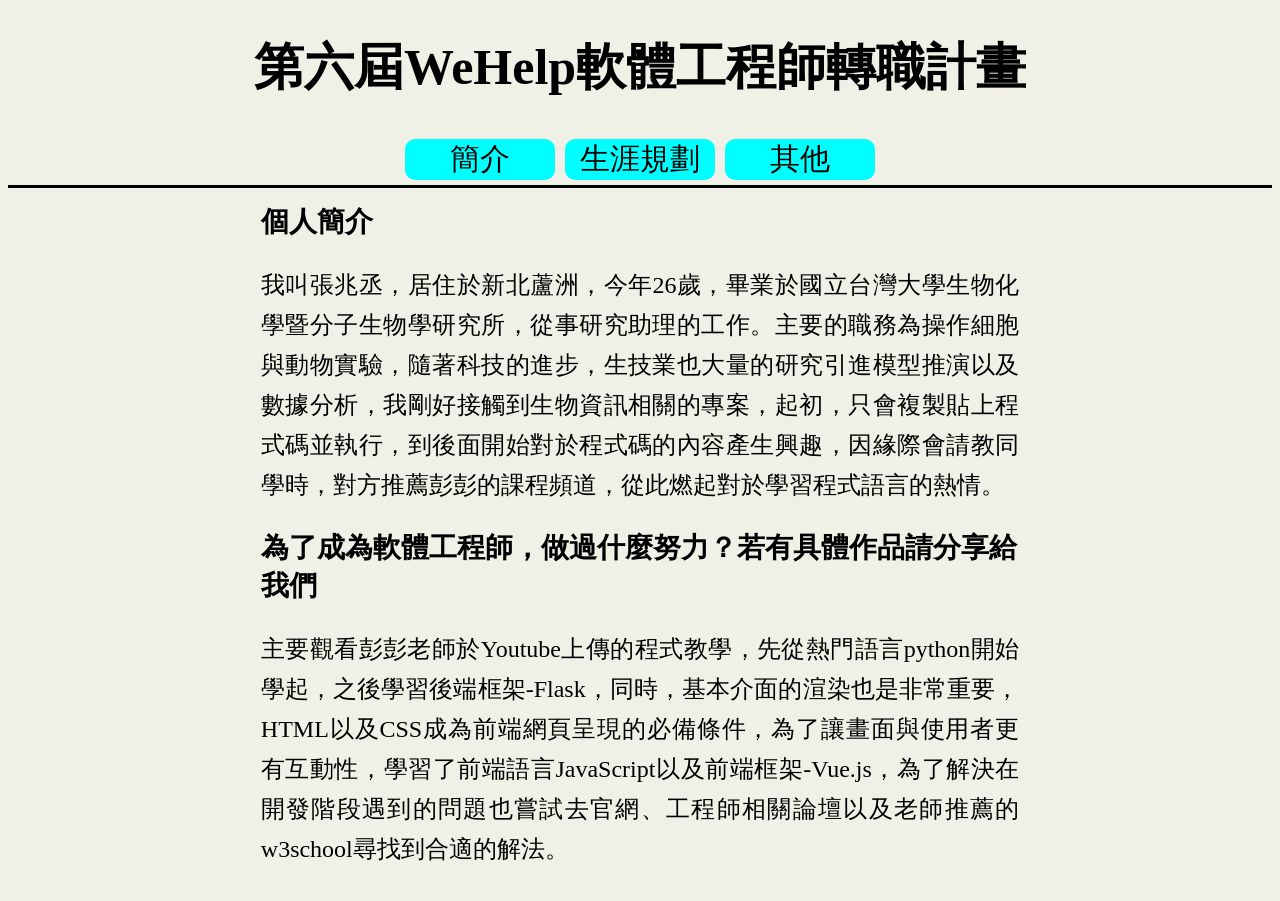
==== index.html @ d8847c99 "修復h1標籤bug" ====
<!DOCTYPE html>
<html lang="en">
<head>
    <meta charset="UTF-8">
    <meta name="viewport" content="width=device-width, initial-scale=1.0">
    <title>第六屆WeHelp軟體工程師轉職計畫</title>
    <link rel="stylesheet" type="text/css" href="bootcamp.css">
</head>
<body>
<h1 class="desktop">第六屆WeHelp軟體工程師轉職計畫</h1>
<div class="list">
    <nav class="item btn" onclick="ChangeToIntroduction()"
    onmousemove="over(this)"
    onmouseout="out(this)"
    onmousedown="down(this)"
    onmouseup="up(this)"
    >簡介</nav>
    <nav class="item btn" onclick="ChangeTopPlan()"
    onmousemove="over(this)"
    onmouseout="out(this)"
    onmousedown="down(this)"
    onmouseup="up(this)"
    >生涯規劃</nav>
    <nav class="item btn" onclick="ChangeToOther()"
    onmousemove="over(this)"
    onmouseout="out(this)"
    onmousedown="down(this)"
    onmouseup="up(this)"
    >其他</nav>
</div>
<div class="content">

<main class="InnerContent">

<div id="introduction">
    <div class="title">個人簡介</div>
    <p class="descript">我叫張兆丞，居住於新北蘆洲，今年26歲，畢業於國立台灣大學生物化學暨分子生物學研究所，從事研究助理的工作。主要的職務為操作細胞與動物實驗，隨著科技的進步，生技業也大量的研究引進模型推演以及數據分析，我剛好接觸到生物資訊相關的專案，起初，只會複製貼上程式碼並執行，到後面開始對於程式碼的內容產生興趣，因緣際會請教同學時，對方推薦彭彭的課程頻道，從此燃起對於學習程式語言的熱情。
    </p>
    
    <div class="title">為了成為軟體工程師，做過什麼努力？若有具體作品請分享給我們</div>
    <p class="descript">主要觀看彭彭老師於Youtube上傳的程式教學，先從熱門語言python開始學起，之後學習後端框架-Flask，同時，基本介面的渲染也是非常重要， HTML以及CSS成為前端網頁呈現的必備條件，為了讓畫面與使用者更有互動性，學習了前端語言JavaScript以及前端框架-Vue.js，為了解決在開發階段遇到的問題也嘗試去官網、工程師相關論壇以及老師推薦的w3school尋找到合適的解法。</p>
</div>

<div id="plan" style="display: none;">
    <div class="title">如果參與這個訓練，會怎麼安排學習時間？</div>
    <p class="descript">我將投入全力學習，並且以全職的身分參加訓練營，除了按部就班跟上老師給予的任務，我將更深入探討任務背後的原理。到了第二階段的實務開發以及團隊開發專案，我期望能與學員於實體活動外建立讀書會，一起交流學習，根據過往開設讀書會的學長姊，相信有助於激發大家的潛能，互相砥礪，並且打磨大家的技術。
    </p>
    
    <div class="title">是否有想要加入的公司？為什麼想加入該公司？</div>
    <p class="descript">有鑑於長期對於股市有小小的研究，因此想加入財報狗-股市分析的公司或是玉山銀行、元大投信等金融機構。學生時期對於使用軟體分析股票感到相當好奇，也曾想過自己能創造出超越市面上的網站，經過多年以後，終於可以完成我的願望!參考了WeHelp的Demo Day，看到許多學長姐分享設計的看盤軟體以及心路歷程，萌生我加入訓練營的挑戰。
    </p>
</div>

<div id="other" style="display: none;">
    <div class="title">請描述一件產生明顯負面情緒的經歷，如何處理該情緒？</div>
    <p class="descript">我在大四準備考碩士班的過程，對於自己的期望太高，每天壓力極大，真正到了考試的前一晚，焦慮到完全睡不著，當時透過家人的開導以及外出散心，慢慢的將情緒放鬆。有時候第三方的看法能夠跳脫主觀意識，進而讓我面對事情能夠去處理。</p>
    
    <div class="title">關於這份申請網頁，分享一個開發時的技術心得</div>
    <p class="descript">首先，HTML以及CSS的技能是必備的，巢狀的網頁結構以及排版，起初覺得非常簡單，很快即可完成作品上線，直到開發時才發現設計上需要有一定的邏輯。如果巢狀結構沒有精確地使用，即使HTML容錯能力高，未來加入CSS或是JavaScrip進行更深層開發容易使程式碼出現問題，除錯的困難度也會大大提升。最後也是最重要的技術為利用Github Pages將網頁上線，我結合VS code操作介面，順便也了解Git相關的指令，讓我在開發過程中增加許多便利性。
    </p>
    
    <div class="title">請用簡短兩三句話，描述對你而言，最重要的一項人際交往原則</div>
    <p class="descript">我的個性屬於開朗活潑，並且屬於容易混入群體的個體，因此在社交上並無太大的阻礙，期望加入訓練營能夠與大家融洽的相處。 </p>
    
    <div class="title">其他想要對我們說的事情？</div>
    <p class="descript">感謝彭彭老師開設WeHelp-軟體工程師專業社群扶持計畫，讓大家有機會從無到有一步一腳印完成自己的理想與夢想，也感謝老師開設的Youtube頻道，淺顯易懂的內容使我在一開始就愛上程式設計，並且也讓我找到額外的興趣，看著一行一行的程式碼運作起來，自己的成就感也油然而生。因此，我給我自己的期許也給老師的承諾，如果有幸加入第六屆bootcamp的訓練營，我將義無反顧並且全心全力的完成每次任務，即使有空檔的時間，也將不斷的學習，套用老師頻道的一句話「穩定承諾，終身學習」。</p>
</div>

</main>
</div> 
<!--<div><img src="head.jpg" ait="大頭照" style="float:right;width:150px;height:200px;"></div>-->  
    <script>
        function ChangeToIntroduction() {
            // 先取得要操作的標籤
            let introductionDiv=document.querySelector("#introduction");
            let planDiv=document.querySelector("#plan");
            let otherDiv=document.querySelector("#other");
            // 在對標籤做操作
            introductionDiv.style.display="block"
            planDiv.style.display="none"
            otherDiv.style.display="none"
        };
        function ChangeTopPlan() {
            // 先取得要操作的標籤
            let introductionDiv=document.querySelector("#introduction");
            let planDiv=document.querySelector("#plan");
            let otherDiv=document.querySelector("#other");
            // 在對標籤做操作
            introductionDiv.style.display="none"
            planDiv.style.display="block"
            otherDiv.style.display="none"
        };
        function ChangeToOther() {
            // 先取得要操作的標籤
            let introductionDiv=document.querySelector("#introduction");
            let planDiv=document.querySelector("#plan");
            let otherDiv=document.querySelector("#other");
            // 在對標籤做操作
            introductionDiv.style.display="none"
            planDiv.style.display="none"
            otherDiv.style.display="block"
        };
        // 標籤按鈕事件
        function over(elem){
            elem.style.backgroundColor="#ddaaaa";
        }
        function out(elem){
            elem.style.backgroundColor="#ffcccc";
            elem.style.backgroundColor="aqua";
        }
        function down(elem){
            elem.style.fontWeight="bold"
        }
        function up(elem){
            elem.style.fontWeight="normal"
        }
    </script>


</body>
</html>
---- bootcamp.css ----
h1{
    text-align: center;
    font-size: 50px;
}

.list{
    display: flex;
    justify-content: center;
    border-bottom-style:solid ;
    margin-bottom: 15px;
}
.item{
    width: 150px;
    margin: 5px;
    background-color: aqua;
    text-align: center;
    border-radius: 10px;
    font-size: 30px;
}

.btn{
    cursor: pointer;
    
}
body{
    background-color: rgb(240, 240, 231);
}

.content{
    display: flex;
    justify-content: center;
}

.InnerContent{
    flex: none;
    width: 60%;
}

.title{
    font-weight: bold;
    font-size: 28px;
}

.descript{
    font-size: 24px;
    font-family: DFKai-sb;
    line-height: 40px;
    text-align: justify; /** 使文字左右對齊 **/
}


@media (max-width:768px){
    h1{
        font-size: 36px;
    }

    .item{
        font-size: 20px;
    }
    .InnerContent{
        width: 90%;
    }

    .title{
        font-size: 24px;
    }
}
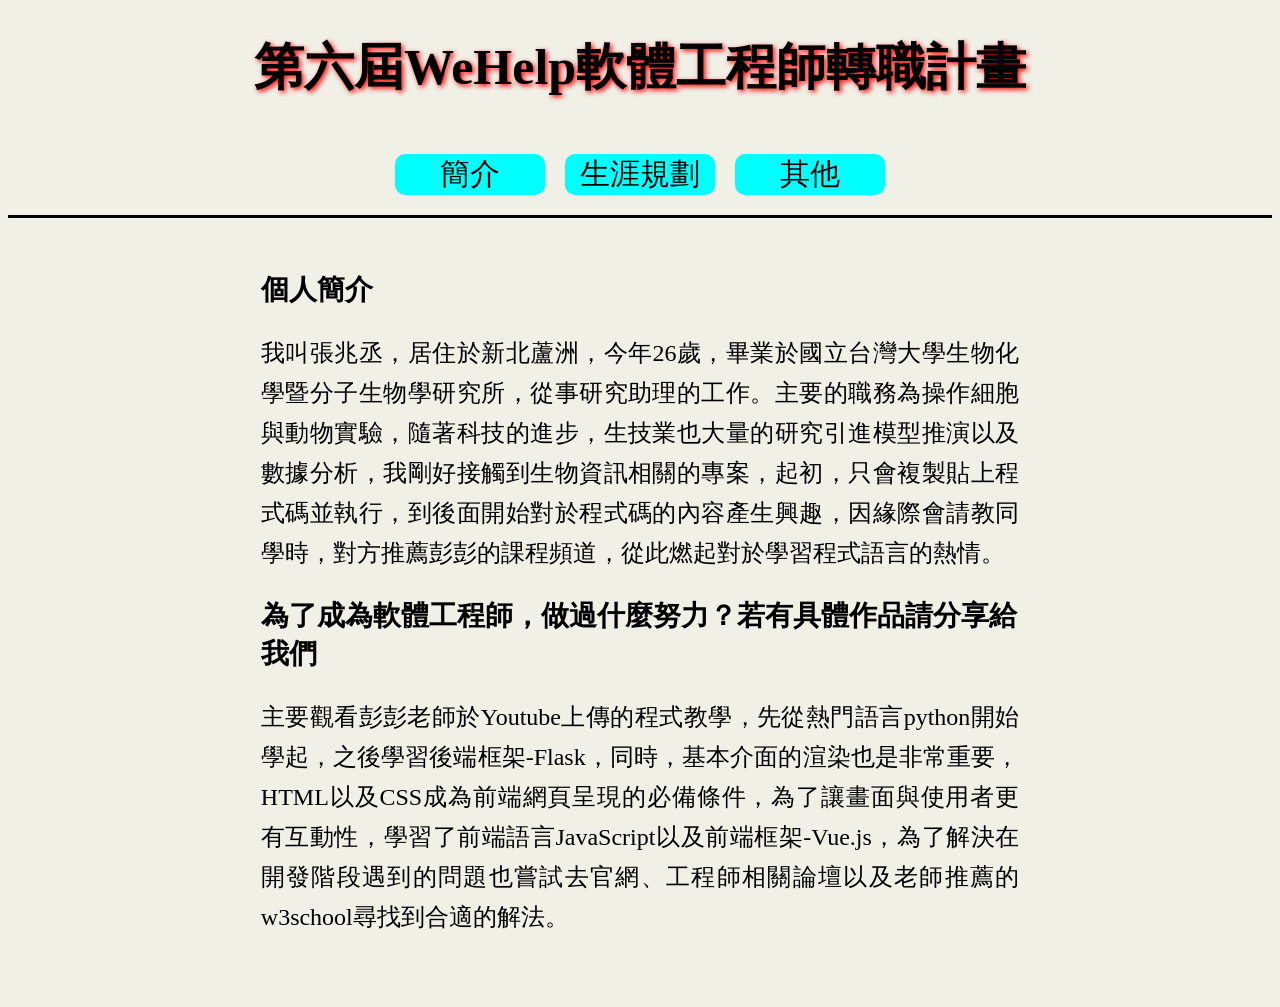
==== commit 30f84029: "增加陰影" ====
--- a/index.html
+++ b/index.html
@@ -8,6 +8,7 @@
 </head>
 <body>
 <h1 class="desktop">第六屆WeHelp軟體工程師轉職計畫</h1>
+<h1 class="mobile">WeHelp工程師轉職計畫</h1>
 <div class="list">
     <nav class="item btn" onclick="ChangeToIntroduction()"
     onmousemove="over(this)"
@@ -103,10 +104,12 @@
         // 標籤按鈕事件
         function over(elem){
             elem.style.backgroundColor="#ddaaaa";
+            elem.style.boxShadow = "10px 10px ";
         }
         function out(elem){
             elem.style.backgroundColor="#ffcccc";
             elem.style.backgroundColor="aqua";
+            elem.style.boxShadow = "none";
         }
         function down(elem){
             elem.style.fontWeight="bold"
--- a/bootcamp.css
+++ b/bootcamp.css
@@ -1,6 +1,7 @@
 h1{
     text-align: center;
     font-size: 50px;
+    text-shadow: 2px 2px 5px red;
 }
 
 .list{
@@ -8,10 +9,11 @@
     justify-content: center;
     border-bottom-style:solid ;
     margin-bottom: 15px;
+    padding: 10px;
 }
 .item{
     width: 150px;
-    margin: 5px;
+    margin: 10px;
     background-color: aqua;
     text-align: center;
     border-radius: 10px;
@@ -21,6 +23,7 @@
 .btn{
     cursor: pointer;
     
+    
 }
 body{
     background-color: rgb(240, 240, 231);
@@ -29,11 +32,14 @@
 .content{
     display: flex;
     justify-content: center;
+
 }
 
 .InnerContent{
     flex: none;
     width: 60%;
+    padding: 3%;
+
 }
 
 .title{
@@ -43,15 +49,24 @@
 
 .descript{
     font-size: 24px;
-    font-family: DFKai-sb;
+    font-family: 'Times New Roman', Times, serif,DFKai-sb;
     line-height: 40px;
     text-align: justify; /** 使文字左右對齊 **/
 }
 
+@media (min-width:800px){
+    h1.desktop{
+        display:block
+    }
+    h1.mobile{
+        display: none;
+    }
+
+}
 
 @media (max-width:768px){
     h1{
-        font-size: 36px;
+        font-size: 30px;
     }
 
     .item{
@@ -64,5 +79,13 @@
     .title{
         font-size: 24px;
     }
+
+    h1.desktop{
+        display:none
+    }
+    h1.mobile{
+        display: block;
+    }
+
 }
 
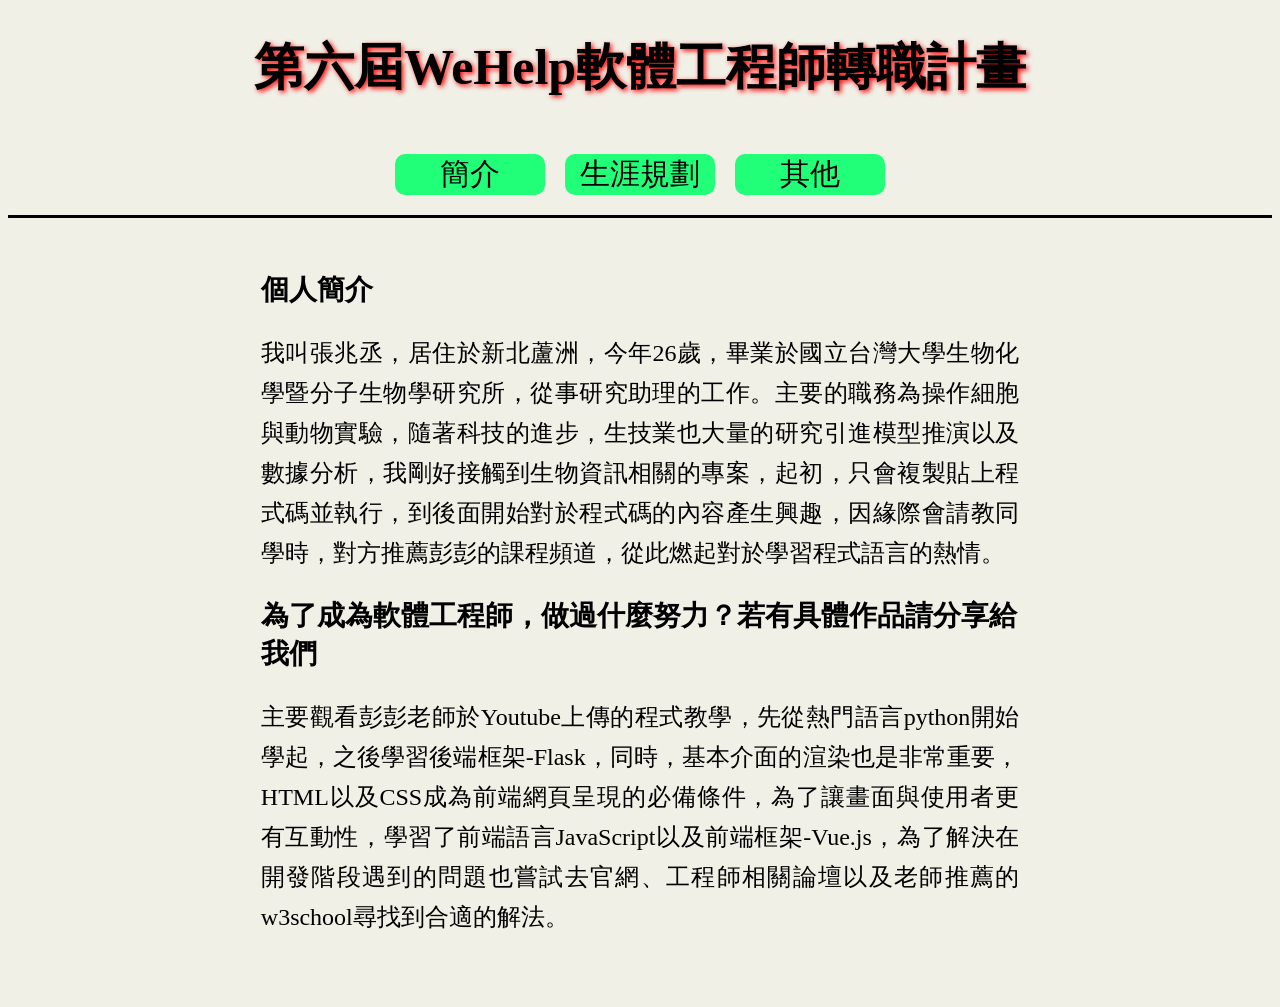
==== commit 4c604d0e: "更改按鈕顏色以及陰影" ====
--- a/index.html
+++ b/index.html
@@ -34,12 +34,15 @@
 <main class="InnerContent">
 
 <div id="introduction">
+
     <div class="title">個人簡介</div>
+   <!-- <img src="head.jpg" ait="大頭照" style="float:right;width:150px;height:200px;">-->
     <p class="descript">我叫張兆丞，居住於新北蘆洲，今年26歲，畢業於國立台灣大學生物化學暨分子生物學研究所，從事研究助理的工作。主要的職務為操作細胞與動物實驗，隨著科技的進步，生技業也大量的研究引進模型推演以及數據分析，我剛好接觸到生物資訊相關的專案，起初，只會複製貼上程式碼並執行，到後面開始對於程式碼的內容產生興趣，因緣際會請教同學時，對方推薦彭彭的課程頻道，從此燃起對於學習程式語言的熱情。
     </p>
     
     <div class="title">為了成為軟體工程師，做過什麼努力？若有具體作品請分享給我們</div>
     <p class="descript">主要觀看彭彭老師於Youtube上傳的程式教學，先從熱門語言python開始學起，之後學習後端框架-Flask，同時，基本介面的渲染也是非常重要， HTML以及CSS成為前端網頁呈現的必備條件，為了讓畫面與使用者更有互動性，學習了前端語言JavaScript以及前端框架-Vue.js，為了解決在開發階段遇到的問題也嘗試去官網、工程師相關論壇以及老師推薦的w3school尋找到合適的解法。</p>
+
 </div>
 
 <div id="plan" style="display: none;">
@@ -69,7 +72,7 @@
 
 </main>
 </div> 
-<!--<div><img src="head.jpg" ait="大頭照" style="float:right;width:150px;height:200px;"></div>-->  
+
     <script>
         function ChangeToIntroduction() {
             // 先取得要操作的標籤
@@ -104,18 +107,20 @@
         // 標籤按鈕事件
         function over(elem){
             elem.style.backgroundColor="#ddaaaa";
-            elem.style.boxShadow = "10px 10px ";
+            
         }
         function out(elem){
             elem.style.backgroundColor="#ffcccc";
-            elem.style.backgroundColor="aqua";
-            elem.style.boxShadow = "none";
+            elem.style.backgroundColor=" rgb(0, 255, 119)";
+           
         }
         function down(elem){
             elem.style.fontWeight="bold"
+            elem.style.boxShadow = "10px 10px rgb(32, 18, 189)";
         }
         function up(elem){
             elem.style.fontWeight="normal"
+            elem.style.boxShadow = "none";
         }
     </script>
 
--- a/bootcamp.css
+++ b/bootcamp.css
@@ -14,7 +14,7 @@
 .item{
     width: 150px;
     margin: 10px;
-    background-color: aqua;
+    background-color: rgb(32, 255, 119);
     text-align: center;
     border-radius: 10px;
     font-size: 30px;
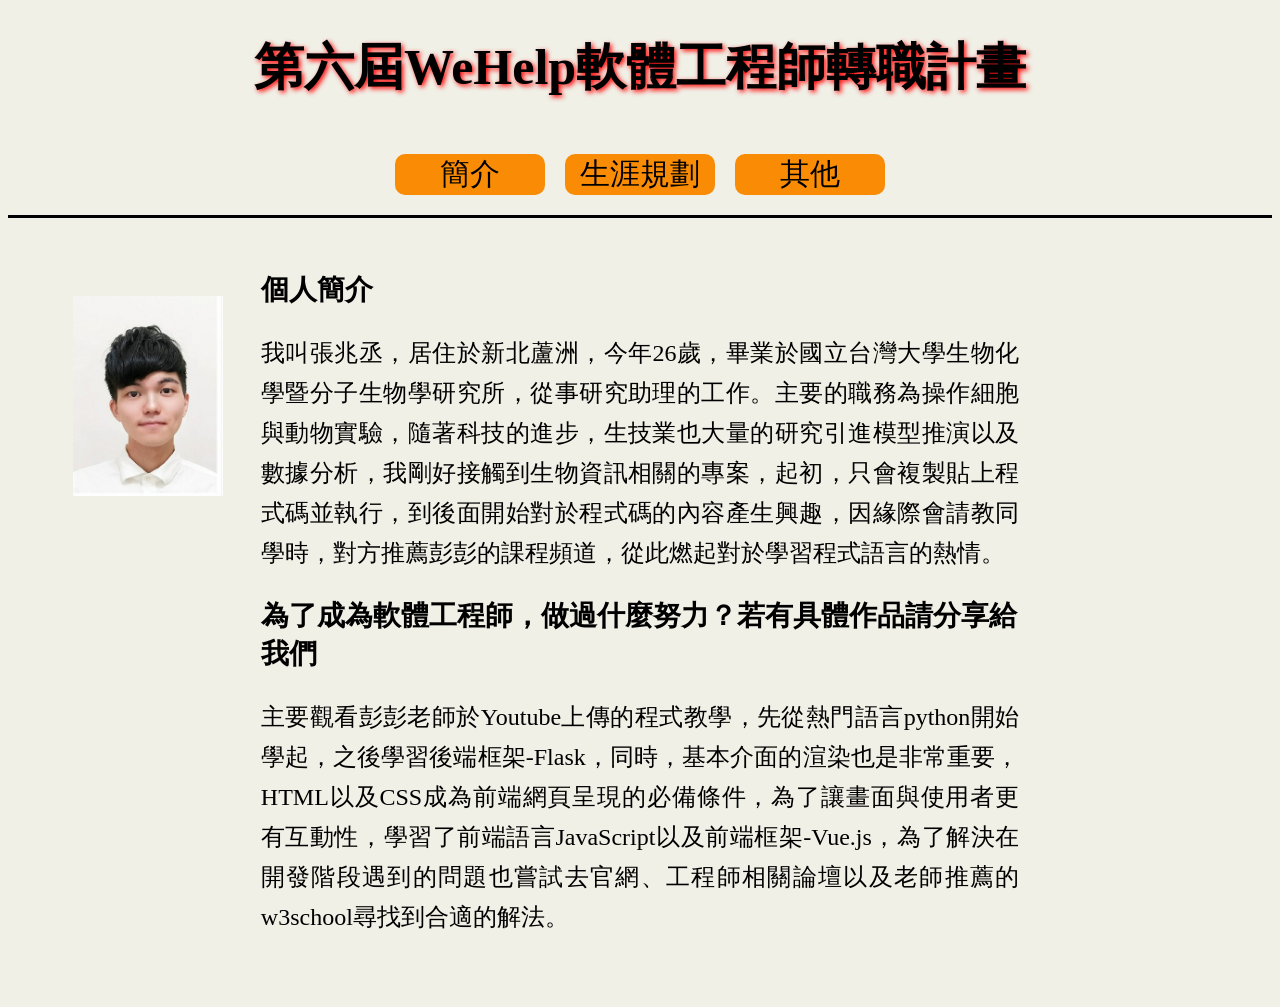
==== commit 5b741dfb: "更改按鈕顏色以及大頭照更新" ====
--- a/index.html
+++ b/index.html
@@ -30,16 +30,17 @@
     >其他</nav>
 </div>
 <div class="content">
-
+<div class="image"><img src="head.jpg" ait="大頭照" style="float:right;width:150px;height:200px;"></div>
 <main class="InnerContent">
 
 <div id="introduction">
 
     <div class="title">個人簡介</div>
-   <!-- <img src="head.jpg" ait="大頭照" style="float:right;width:150px;height:200px;">-->
+
     <p class="descript">我叫張兆丞，居住於新北蘆洲，今年26歲，畢業於國立台灣大學生物化學暨分子生物學研究所，從事研究助理的工作。主要的職務為操作細胞與動物實驗，隨著科技的進步，生技業也大量的研究引進模型推演以及數據分析，我剛好接觸到生物資訊相關的專案，起初，只會複製貼上程式碼並執行，到後面開始對於程式碼的內容產生興趣，因緣際會請教同學時，對方推薦彭彭的課程頻道，從此燃起對於學習程式語言的熱情。
     </p>
-    
+        
+
     <div class="title">為了成為軟體工程師，做過什麼努力？若有具體作品請分享給我們</div>
     <p class="descript">主要觀看彭彭老師於Youtube上傳的程式教學，先從熱門語言python開始學起，之後學習後端框架-Flask，同時，基本介面的渲染也是非常重要， HTML以及CSS成為前端網頁呈現的必備條件，為了讓畫面與使用者更有互動性，學習了前端語言JavaScript以及前端框架-Vue.js，為了解決在開發階段遇到的問題也嘗試去官網、工程師相關論壇以及老師推薦的w3school尋找到合適的解法。</p>
 
@@ -68,9 +69,11 @@
     
     <div class="title">其他想要對我們說的事情？</div>
     <p class="descript">感謝彭彭老師開設WeHelp-軟體工程師專業社群扶持計畫，讓大家有機會從無到有一步一腳印完成自己的理想與夢想，也感謝老師開設的Youtube頻道，淺顯易懂的內容使我在一開始就愛上程式設計，並且也讓我找到額外的興趣，看著一行一行的程式碼運作起來，自己的成就感也油然而生。因此，我給我自己的期許也給老師的承諾，如果有幸加入第六屆bootcamp的訓練營，我將義無反顧並且全心全力的完成每次任務，即使有空檔的時間，也將不斷的學習，套用老師頻道的一句話「穩定承諾，終身學習」。</p>
+    
 </div>
 
 </main>
+<div class="rightbox"></div>
 </div> 
 
     <script>
@@ -106,17 +109,19 @@
         };
         // 標籤按鈕事件
         function over(elem){
-            elem.style.backgroundColor="#ddaaaa";
-            
+            elem.style.backgroundColor="rgb(17, 13, 238)";
+            elem.style.color="white"
         }
         function out(elem){
             elem.style.backgroundColor="#ffcccc";
-            elem.style.backgroundColor=" rgb(0, 255, 119)";
+            elem.style.backgroundColor=" rgb(250, 140, 5)";
+            elem.style.color="black"
            
         }
         function down(elem){
             elem.style.fontWeight="bold"
-            elem.style.boxShadow = "10px 10px rgb(32, 18, 189)";
+            
+            elem.style.boxShadow = "5px 5px rgb(171, 170, 169)";
         }
         function up(elem){
             elem.style.fontWeight="normal"
--- a/bootcamp.css
+++ b/bootcamp.css
@@ -14,7 +14,7 @@
 .item{
     width: 150px;
     margin: 10px;
-    background-color: rgb(32, 255, 119);
+    background-color: rgb(250, 140, 5);
     text-align: center;
     border-radius: 10px;
     font-size: 30px;
@@ -39,7 +39,18 @@
     flex: none;
     width: 60%;
     padding: 3%;
+    
+}
 
+.image{
+    flex:none; width:20%;
+    padding-top: 5%;
+    
+}
+
+.rightbox{
+    flex:none; width:20%;
+    padding-top: 5%; 
 }
 
 .title{
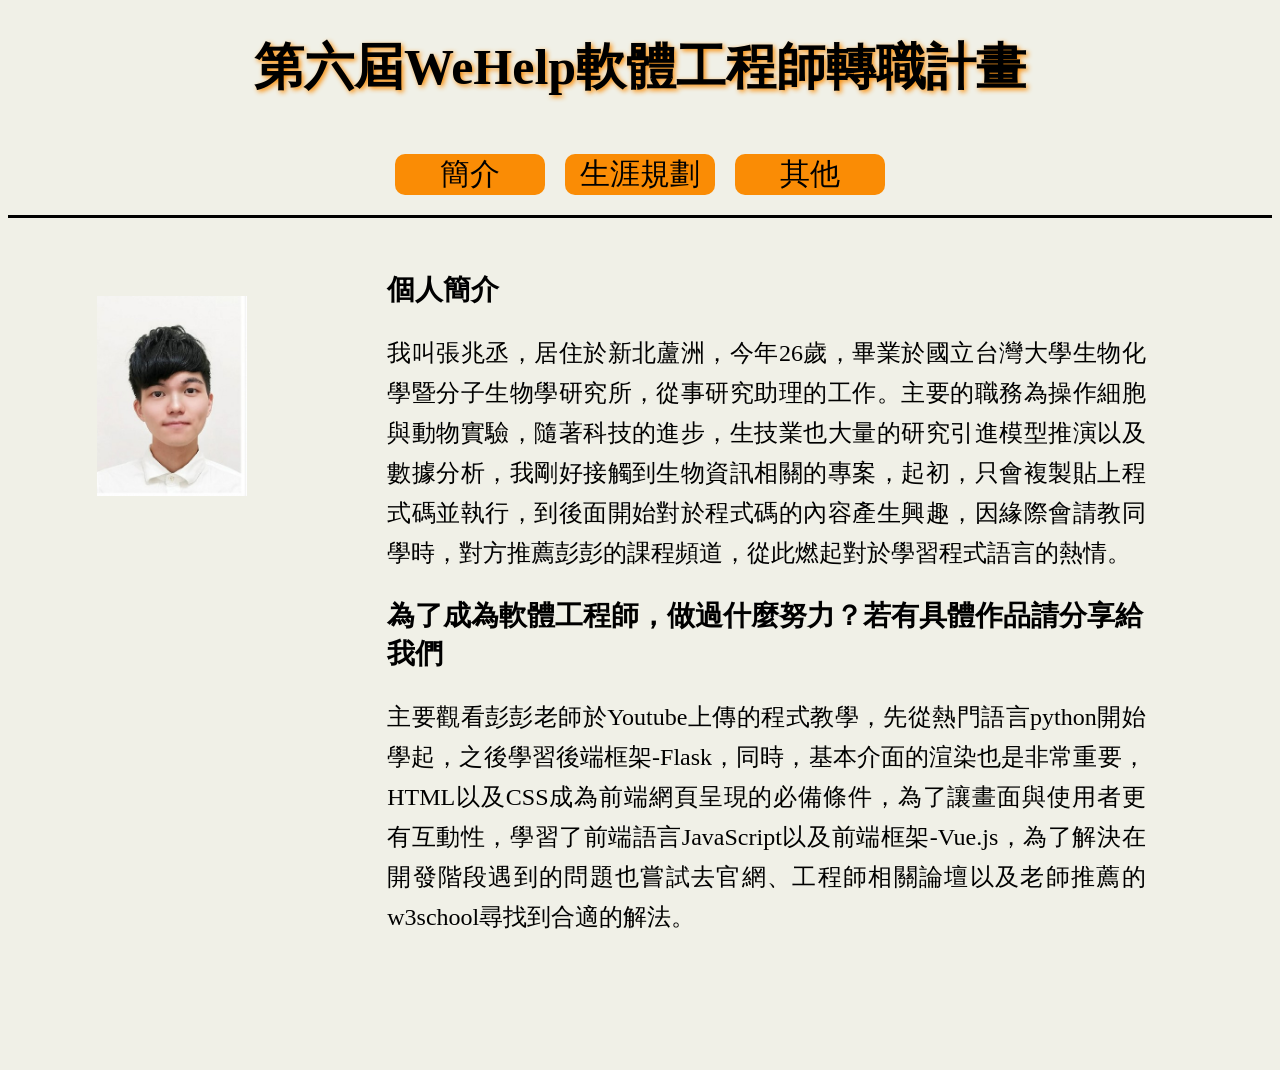
==== commit daae6555: "修改照片手機板模式" ====
--- a/index.html
+++ b/index.html
@@ -30,7 +30,7 @@
     >其他</nav>
 </div>
 <div class="content">
-<div class="image"><img src="head.jpg" ait="大頭照" style="float:right;width:150px;height:200px;"></div>
+<div class="image"><img src="head.jpg" ait="大頭照" style="flex:none; width:150px;height:200px;"></div>
 <main class="InnerContent">
 
 <div id="introduction">
@@ -80,30 +80,36 @@
         function ChangeToIntroduction() {
             // 先取得要操作的標籤
             let introductionDiv=document.querySelector("#introduction");
+            let imgDiv=document.querySelector("img");
             let planDiv=document.querySelector("#plan");
             let otherDiv=document.querySelector("#other");
             // 在對標籤做操作
             introductionDiv.style.display="block"
+            imgDiv.style.display="block"
             planDiv.style.display="none"
             otherDiv.style.display="none"
         };
         function ChangeTopPlan() {
             // 先取得要操作的標籤
             let introductionDiv=document.querySelector("#introduction");
+            let imgDiv=document.querySelector("img");
             let planDiv=document.querySelector("#plan");
             let otherDiv=document.querySelector("#other");
             // 在對標籤做操作
             introductionDiv.style.display="none"
+            imgDiv.style.display="none"
             planDiv.style.display="block"
             otherDiv.style.display="none"
         };
         function ChangeToOther() {
             // 先取得要操作的標籤
             let introductionDiv=document.querySelector("#introduction");
+            let imgDiv=document.querySelector("img");
             let planDiv=document.querySelector("#plan");
             let otherDiv=document.querySelector("#other");
             // 在對標籤做操作
             introductionDiv.style.display="none"
+            imgDiv.style.display="none"
             planDiv.style.display="none"
             otherDiv.style.display="block"
         };
--- a/bootcamp.css
+++ b/bootcamp.css
@@ -1,7 +1,7 @@
 h1{
     text-align: center;
     font-size: 50px;
-    text-shadow: 2px 2px 5px red;
+    text-shadow: 2px 2px 5px rgb(250, 140, 5);
 }
 
 .list{
@@ -10,6 +10,7 @@
     border-bottom-style:solid ;
     margin-bottom: 15px;
     padding: 10px;
+
 }
 .item{
     width: 150px;
@@ -18,13 +19,10 @@
     text-align: center;
     border-radius: 10px;
     font-size: 30px;
+    cursor: pointer;
 }
-
-.btn{
-    cursor: pointer;
+ 
     
-    
-}
 body{
     background-color: rgb(240, 240, 231);
 }
@@ -32,7 +30,7 @@
 .content{
     display: flex;
     justify-content: center;
-
+    flex-wrap: wrap;
 }
 
 .InnerContent{
@@ -45,7 +43,7 @@
 .image{
     flex:none; width:20%;
     padding-top: 5%;
-    
+
 }
 
 .rightbox{
@@ -72,6 +70,10 @@
     h1.mobile{
         display: none;
     }
+    .image{
+        display:flax;justify-content: center;
+
+    }
 
 }
 
@@ -97,6 +99,13 @@
     h1.mobile{
         display: block;
     }
+    .image{
+        flex:none; width:100%;
+        display: flex;
+        justify-content: center;
+        padding-top: 0%;
+
+    }
 
 }
 
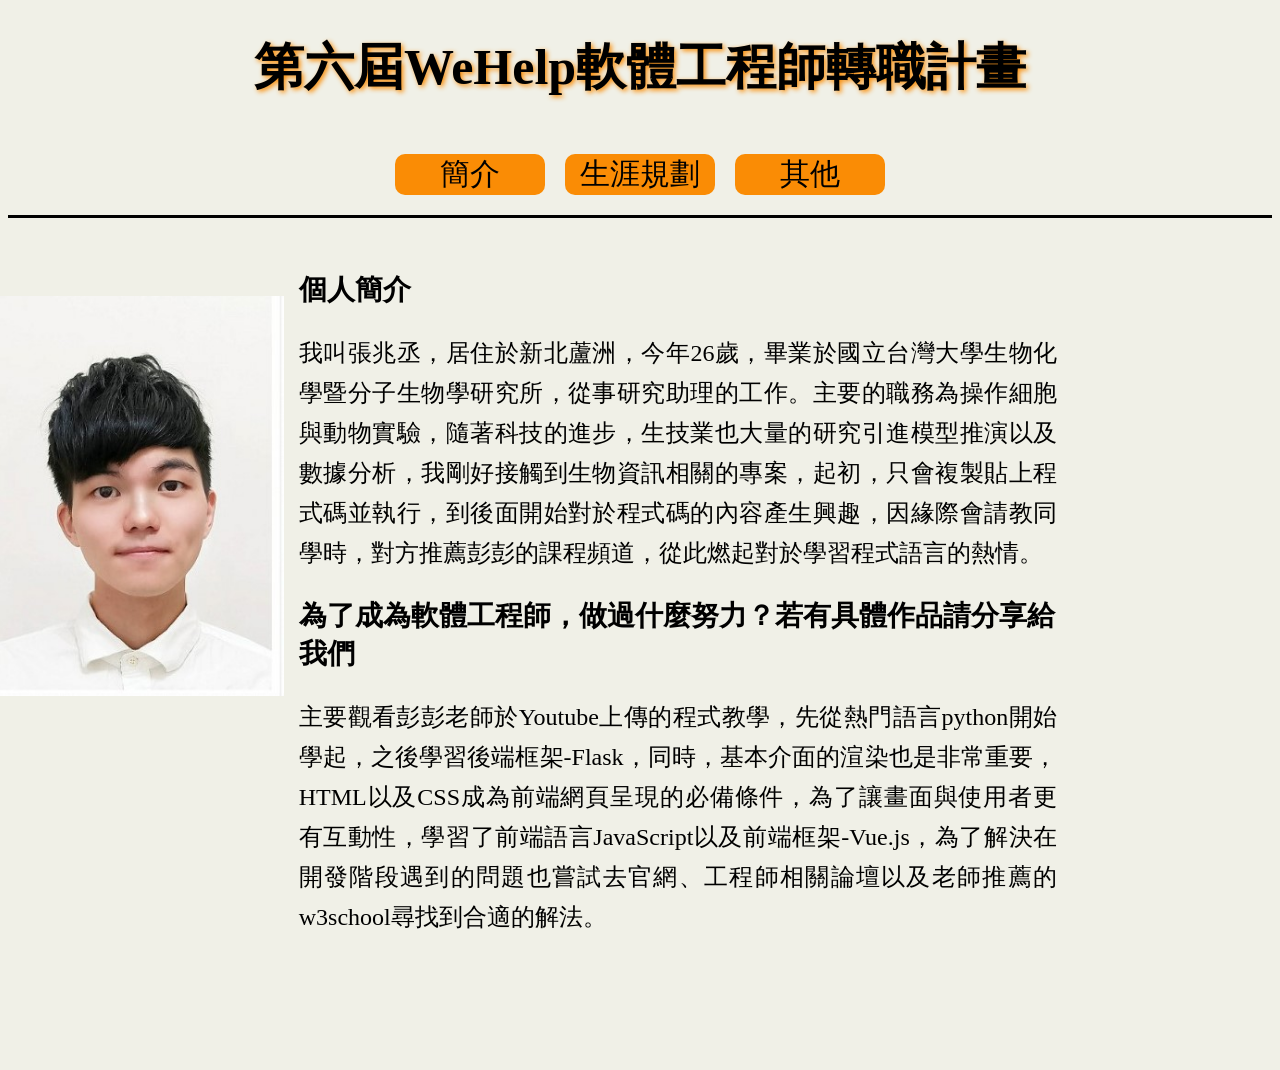
==== commit 894755fd: "調整照片大小" ====
--- a/index.html
+++ b/index.html
@@ -30,7 +30,7 @@
     >其他</nav>
 </div>
 <div class="content">
-<div class="image"><img src="head.jpg" ait="大頭照" style="flex:none; width:150px;height:200px;"></div>
+<div class="image"><img src="head.jpg" ait="大頭照" style="flex:none" > </div>
 <main class="InnerContent">
 
 <div id="introduction">
--- a/bootcamp.css
+++ b/bootcamp.css
@@ -29,25 +29,27 @@
 
 .content{
     display: flex;
-    justify-content: center;
     flex-wrap: wrap;
+
 }
 
 .InnerContent{
-    flex: none;
-    width: 60%;
+    flex:none; width: 60%; 
+
     padding: 3%;
     
 }
 
 .image{
-    flex:none; width:20%;
+    display: flex;justify-content: center;
+    
+    flex:none; width: 20%; 
     padding-top: 5%;
 
 }
 
 .rightbox{
-    flex:none; width:20%;
+    flex:none; width: 20%; 
     padding-top: 5%; 
 }
 
@@ -63,16 +65,15 @@
     text-align: justify; /** 使文字左右對齊 **/
 }
 
-@media (min-width:800px){
+@media (min-width:769px){
     h1.desktop{
         display:block
     }
     h1.mobile{
         display: none;
     }
-    .image{
-        display:flax;justify-content: center;
-
+    img{
+        width:300px;height:400px;
     }
 
 }
@@ -107,5 +108,9 @@
 
     }
 
+    img{
+        width:150px;height:200px;
+    }
+
 }
 
